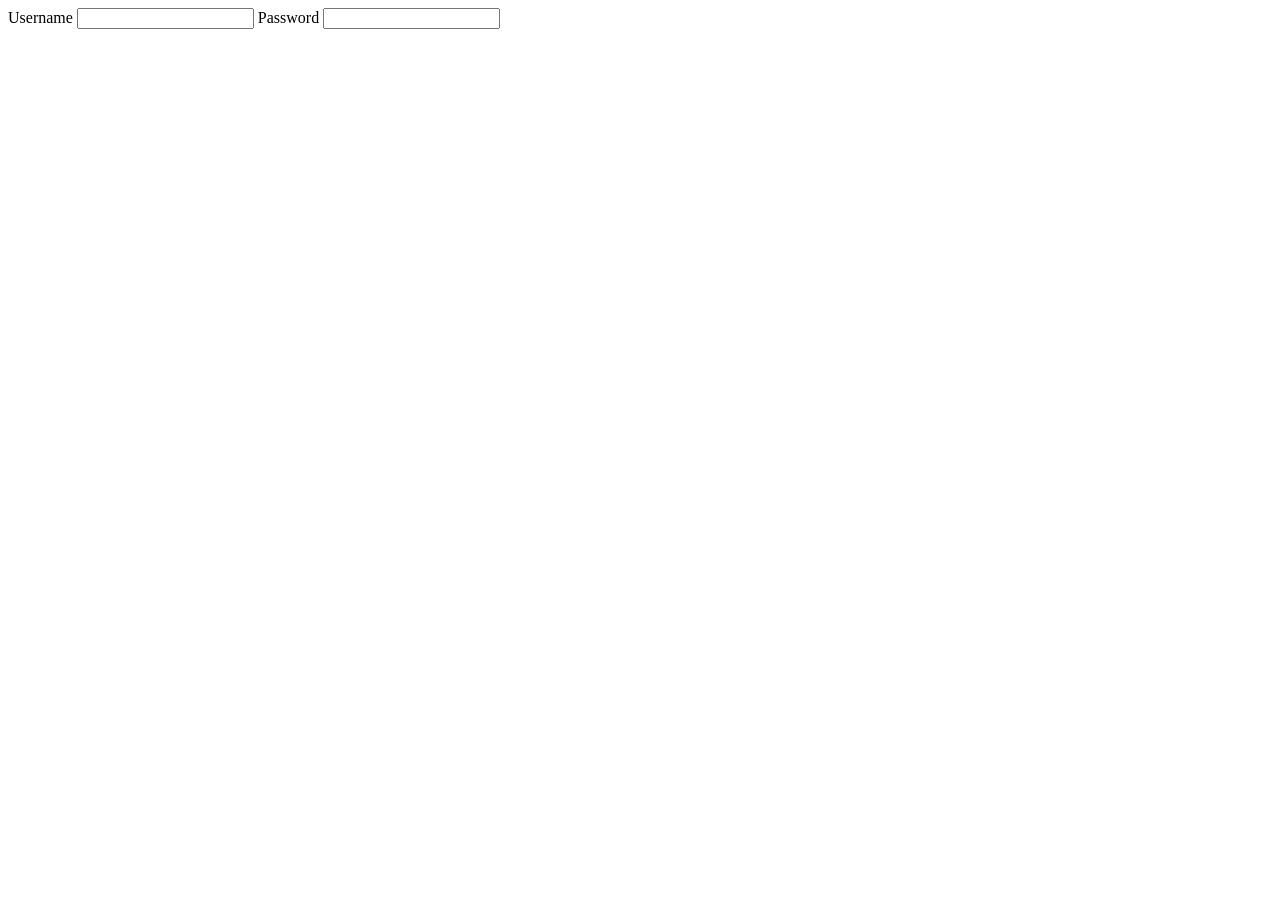
==== src/main/resources/templates/register.html @ 0671d357 "test 1" ====
<!doctype html>
<html lang="en">
<head>
    <meta charset="UTF-8">
    <meta name="viewport"
          content="width=device-width, user-scalable=no, initial-scale=1.0, maximum-scale=1.0, minimum-scale=1.0">
    <meta http-equiv="X-UA-Compatible" content="ie=edge">
    <title>Register</title>
</head>
<body>
    <form method="post" action="">
        <label for="username">Username</label>
        <input type="text" name="username" id="username">

        <label for="password">Password</label>
        <input type="text" name="password" id="password">
    </form>
</body>
</html>
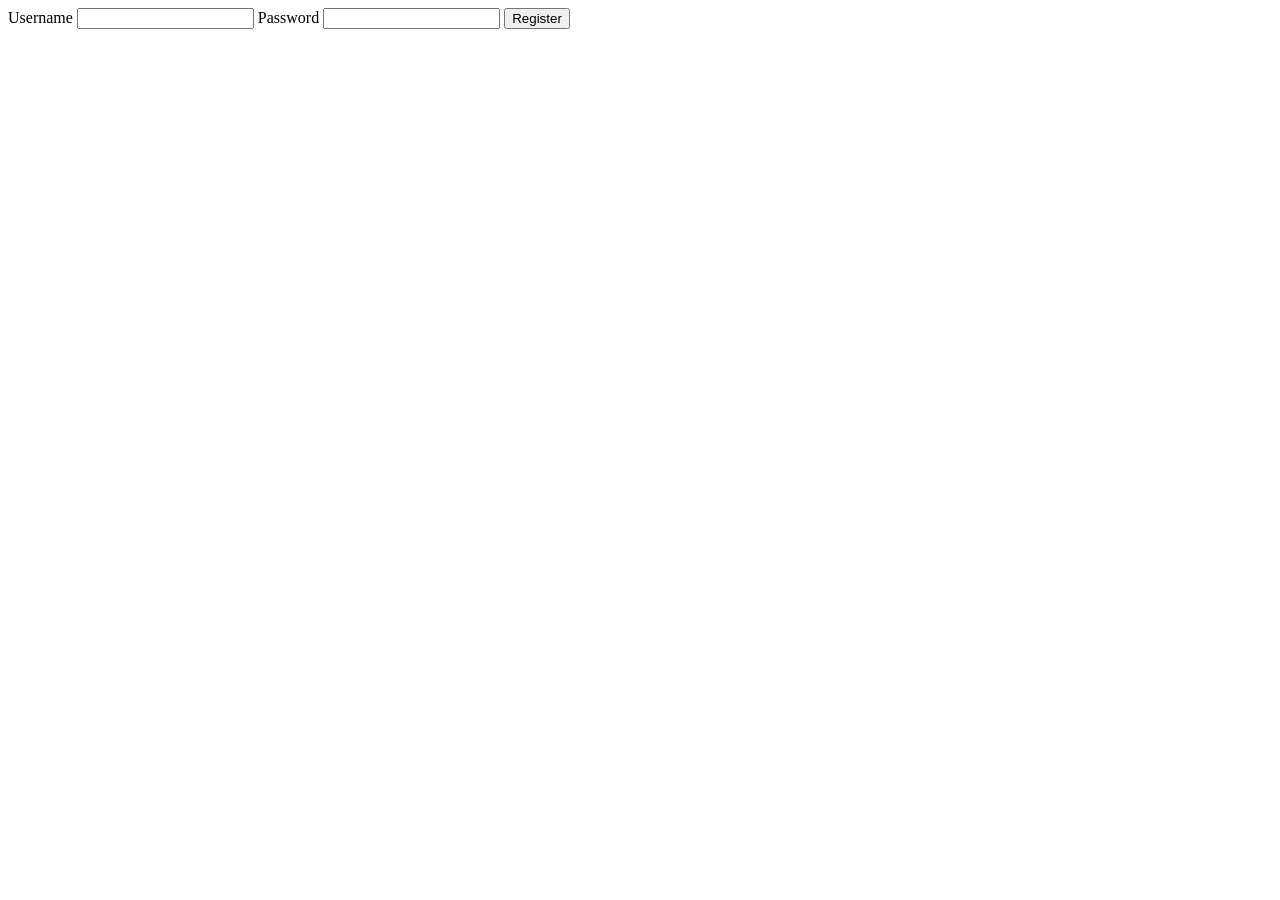
==== commit 0e1fa6b0: "test 2" ====
--- a/src/main/resources/templates/register.html
+++ b/src/main/resources/templates/register.html
@@ -14,6 +14,7 @@
 
         <label for="password">Password</label>
         <input type="text" name="password" id="password">
+        <button type="submit">Register</button>
     </form>
 </body>
 </html>
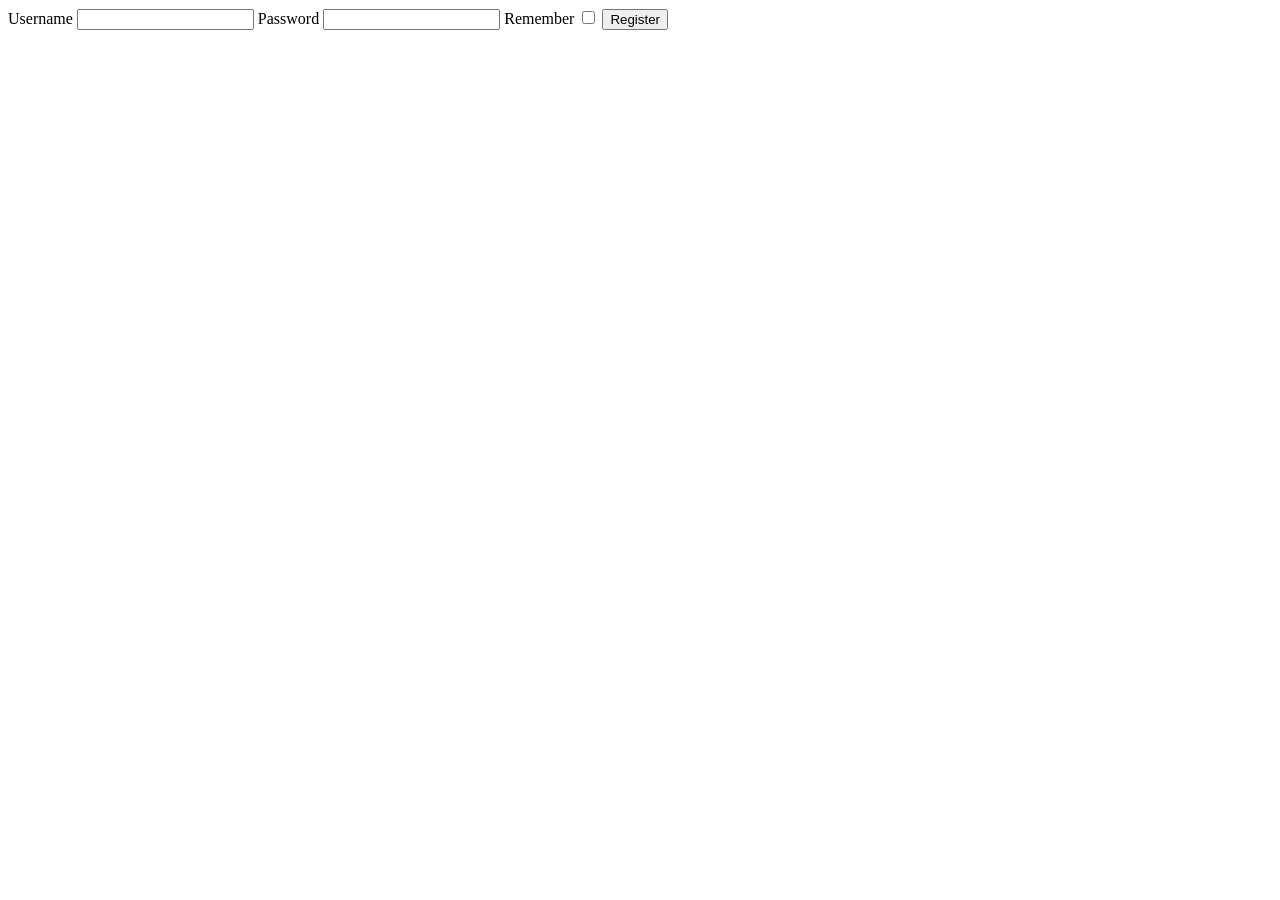
==== commit 006fed61: "test 3" ====
--- a/src/main/resources/templates/register.html
+++ b/src/main/resources/templates/register.html
@@ -14,6 +14,9 @@
 
         <label for="password">Password</label>
         <input type="text" name="password" id="password">
+
+        <label for="remember">Remember</label>
+        <input type="checkbox" name="remember" id="remember">
         <button type="submit">Register</button>
     </form>
 </body>
